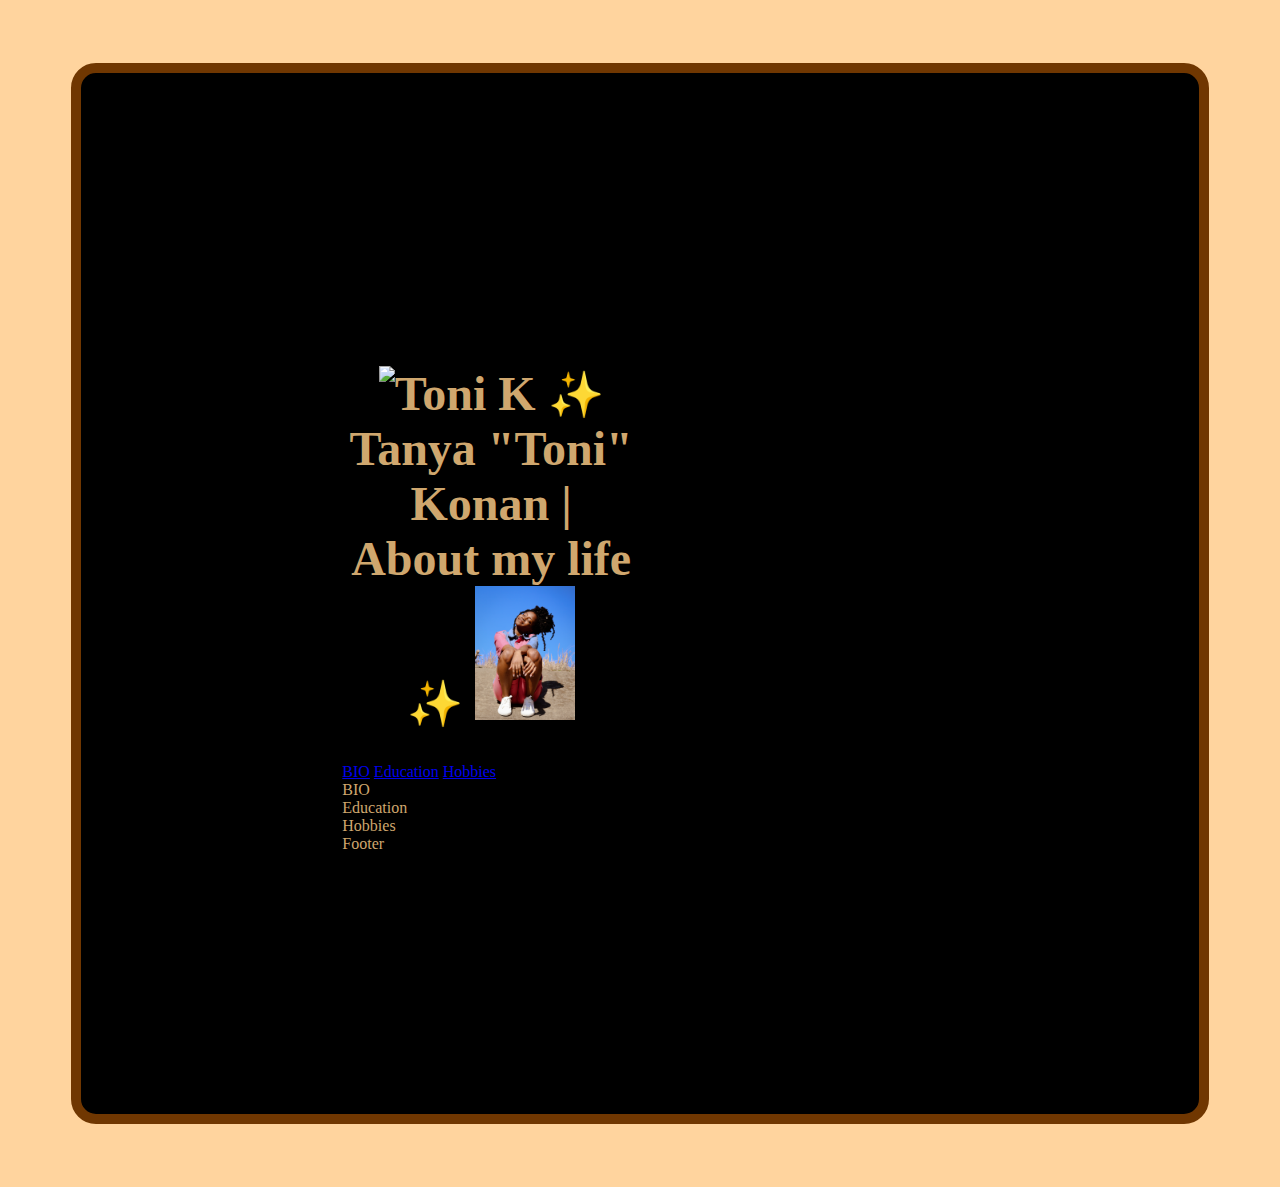
==== w1/index.html @ a030078b "WEEK 1 WORK" ====
<!DOCTYPE html>
<html lang="en">
<head>
    <meta charset="UTF-8">
    <meta name="viewport" content="width=device-width, initial-scale=1.0">

    <meta name="author" content="Tanya Konan">
    <meta name="description" content="Week 1 HW">
    <title>Week 1 | BIO Page</title>

    <style>

        body{

            background-color: rgb(255, 212, 158);

        }

        #wrapper{

            border:  10px solid rgb(112, 55, 1) ;
            background-color: black;
            background-image: url(images/IMG_6279.jpeg);
            background-size: 1262px;

            color: rgb(207, 167, 110) ;
            margin: 5%;
            padding: 10%;
            border-radius: 25px;

        }

       #wrapper-bg{

            border: 5px solid rgba(0, 0, 0, 0.666);
            background-color: rgba(0, 0, 0, 0.666);
            margin: 5%;
            padding: 10%;

        }

        .hide{

            display: none

        }

        span{

            font-size: 45px;

        }

        #header{

            font-size: 24px;
            text-align: center;
            margin-right: 50%;
            
        }

        h1 img{
            
            width: 100px;

        }


    </style>

</head>

<body>

    <div id="wrapper">

        <div id="wrapper-bg">

            <div id="header">

                <h1>
        
                    <img id="img-1" src="images/IMG_6279.jpeg" alt="Toni K">
        
                    <span>&#10024;</span>
        
                    Tanya "Toni" Konan | About my life
        
                    <span>&#10024;</span>
        
                    <img id="img-2" src="images/IMG_6282.jpeg" alt="2nd Toni K ">

                </h1>

            </div><!--#header-->

            <div id="nav">

                <a href="#">BIO</a>
                <a href="#">Education</a>
                <a href="#">Hobbies</a>

            </div>

            <div id="main">

                <div id="bio">BIO</div>
                <div id="education">Education</div>
                <div id="hobbies">Hobbies</div>

            </div>

            <div id="footer">Footer</div>

            <!--End of Main-->

            <script>

                var a = Array.from(document.querySelectorALL(`a`));
        
                for (let i=0; i<a.length; i++)
                {
        
                    a[i].addEventListener(`click`, hide)
        
                }
                //a[1].addEventListener(`click`, hide)
                //a[2].addEventListener(`click`, hide)
        
                function hide(e)
                {
        
                    e.preventDefault();
        
                    var div = document.querySelectorAll(`#main div`)
        
                    for(let i=0; i<div.length; i++)
                    {
                        div[i].classList.add(`hide`);
                    }
                
                    div[a.indexOf(e.target)].classList.remove(`hide`);
        
                }
        </script>

        </div><!--#wrapper-->

    </div>
    
  
</body>
</html>
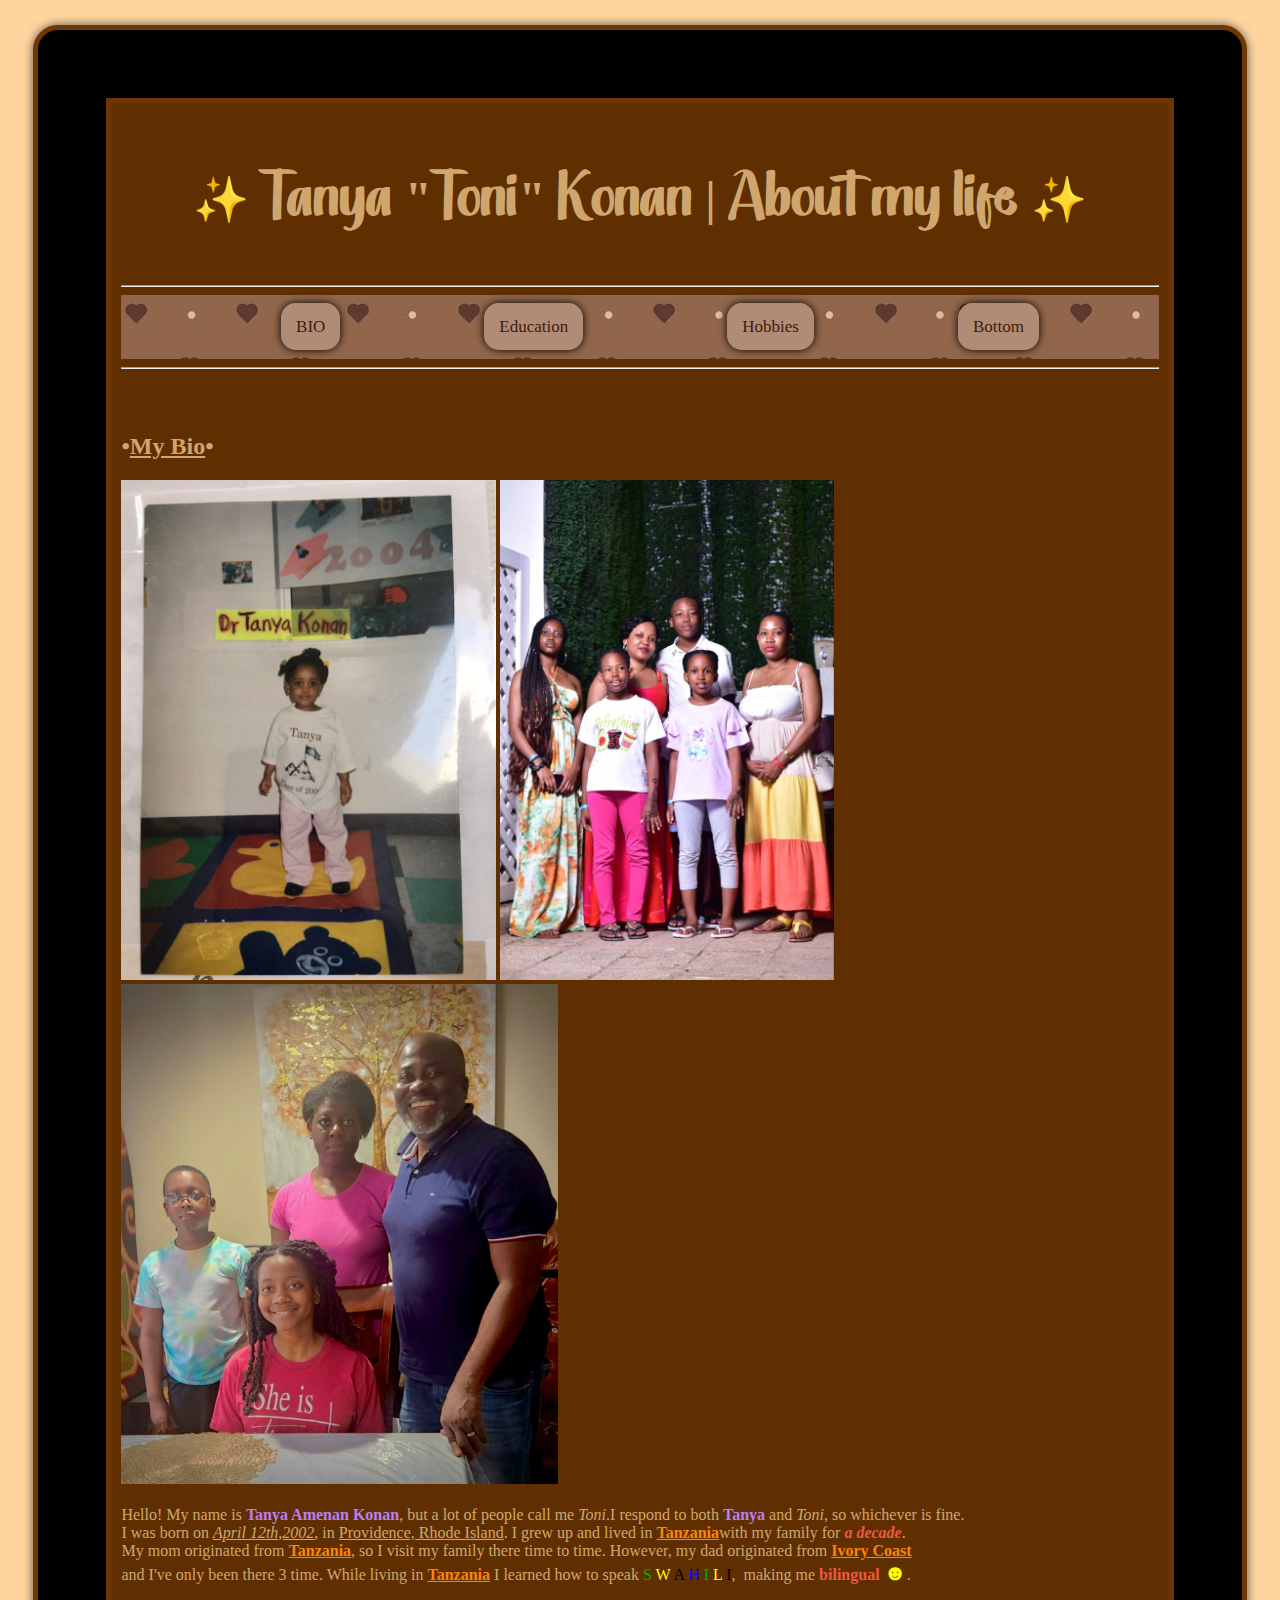
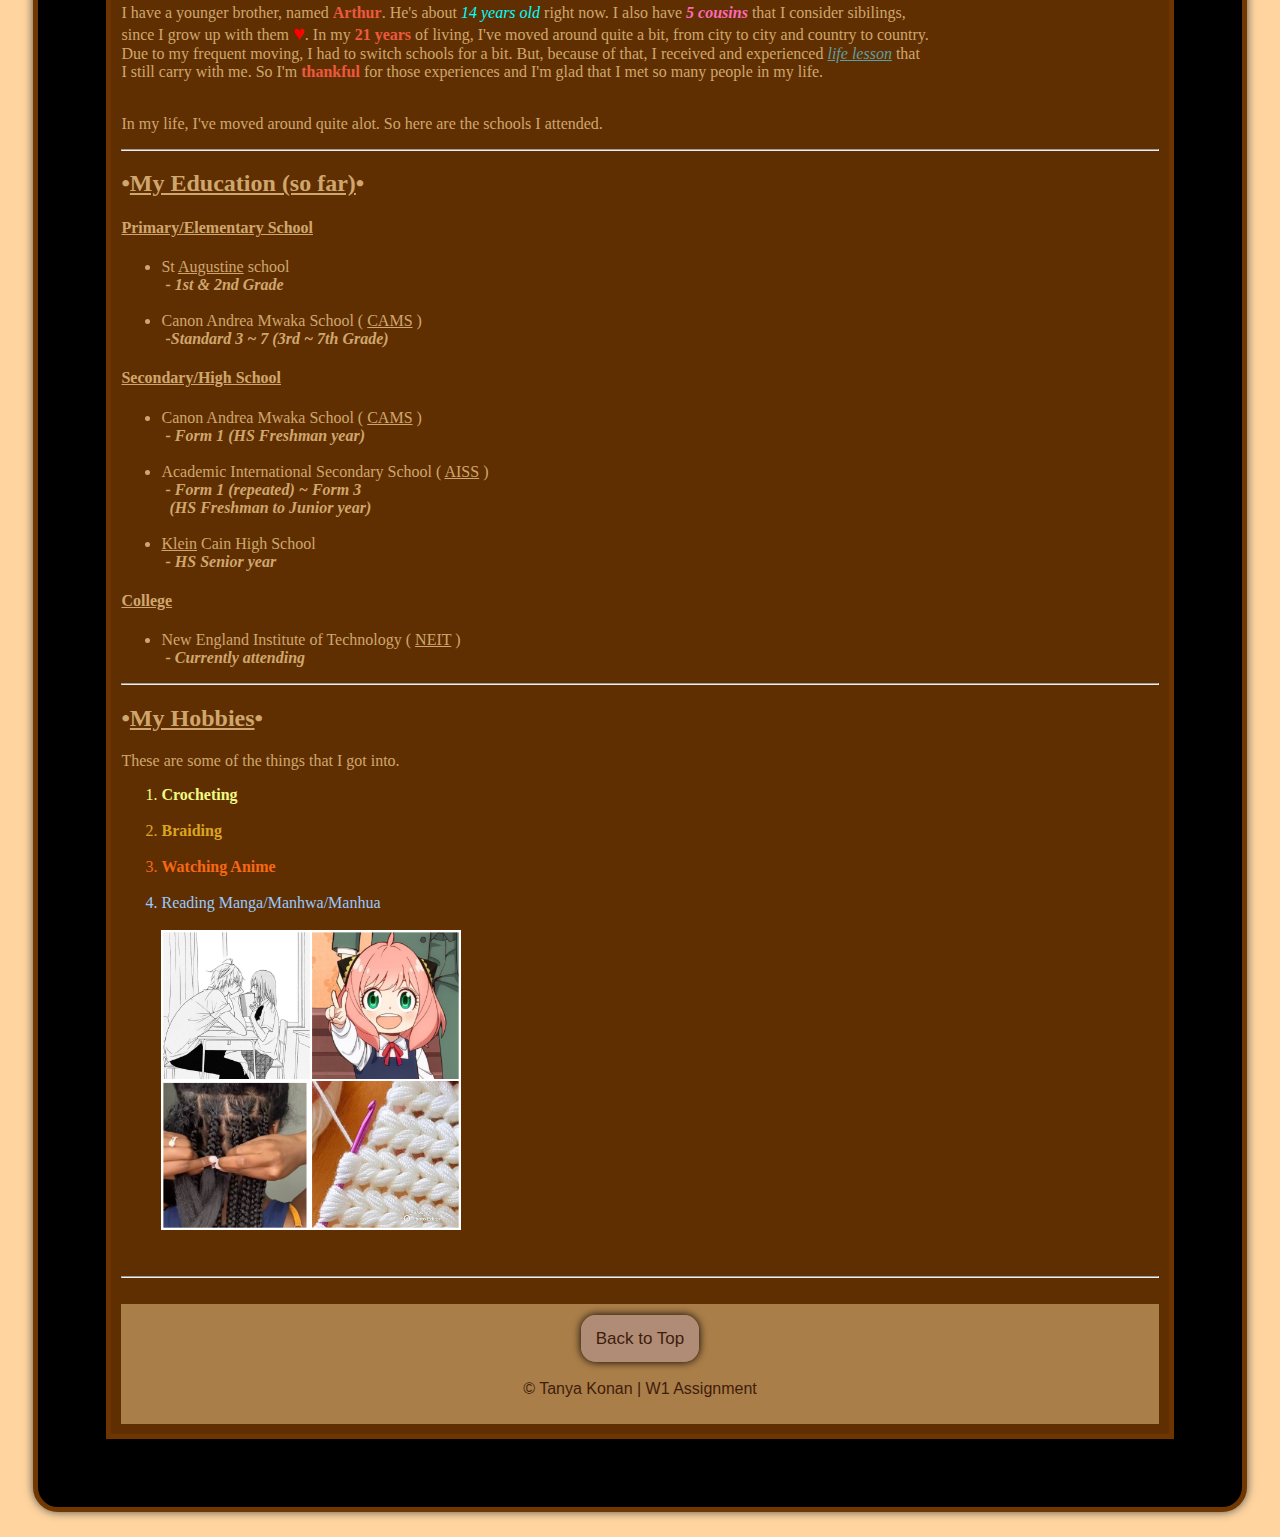
==== commit 4d661dee: "WEEK 1 WORK" ====
--- a/w1/index.html
+++ b/w1/index.html
@@ -10,6 +10,12 @@
 
     <style>
 
+        @font-face {
+
+            font-family: sunshine;
+            src: url(fonts/BetterSunriseDemoRegular.ttf);
+        }
+
         body{
 
             background-color: rgb(255, 212, 158);
@@ -18,26 +24,66 @@
 
         #wrapper{
 
-            border:  10px solid rgb(112, 55, 1) ;
+            border:  5px solid rgb(112, 55, 1) ;
             background-color: black;
             background-image: url(images/IMG_6279.jpeg);
-            background-size: 1262px;
+            background-size: 1343px;
 
             color: rgb(207, 167, 110) ;
-            margin: 5%;
-            padding: 10%;
+            margin: 2%;
+            padding: 5%;
             border-radius: 25px;
+            box-shadow:0 0 10px rgb(81, 81, 81);
 
         }
 
        #wrapper-bg{
 
-            border: 5px solid rgba(0, 0, 0, 0.666);
-            background-color: rgba(0, 0, 0, 0.666);
-            margin: 5%;
-            padding: 10%;
-
-        }
+            border: 5px solid rgba(112, 55, 1, 0.854);
+            background-color: rgba(112, 55, 1, 0.854);
+            margin: 5px;
+            padding: 10px;
+
+        }
+
+        #nav{
+
+            list-style-type: none;
+            padding: 7px;
+            overflow: hidden;
+            background-image: url(images/bg_brown_hearts.jpeg);
+            text-align: center;
+
+        }
+        
+        .link{
+
+            width:100px;
+            height:40px;
+            margin-left:90px;
+
+            margin-right:50px;
+            text-decoration: none;
+            font-size:17px;
+
+            text-align:center;
+            padding: 14px 15px;
+            line-height:50px;
+
+            box-shadow:0 0 8px black;
+            background-color:rgb(176, 140, 119);
+            color:rgb(63, 29, 11);
+            border-radius: 15px;
+
+        }
+
+        .link:hover{
+
+            background-color: rgb(63, 29, 11);
+            color: rgb(176, 140, 119);
+
+        }
+
 
         .hide{
 
@@ -45,7 +91,7 @@
 
         }
 
-        span{
+        h1 span{
 
             font-size: 45px;
 
@@ -55,16 +101,132 @@
 
             font-size: 24px;
             text-align: center;
-            margin-right: 50%;
             
         }
 
-        h1 img{
+        h1{
             
-            width: 100px;
-
-        }
-
+            padding-top: 25px;
+        }
+
+        h1 b{
+
+            font-family: sunshine;
+
+        }
+
+        #bio strong{
+
+            color: rgb(187, 127, 243);
+        }
+
+        #bio b u{
+
+            color:rgb(255, 132, 0);
+
+        }
+
+        #bio b{
+
+            color:rgb(237, 89, 63);
+
+        }
+
+        #bio i{
+
+            color:cyan;
+
+        }
+
+        #bio b i{
+
+            color: hotpink;
+
+        }
+
+        #bio i u{
+
+            color: cadetblue;
+
+        }
+
+        #bio img{
+
+            height: 500px;
+            display: inline-block;
+            margin-left: auto;
+            margin-right: auto;
+            
+
+        }
+
+        #smiles{
+
+            font-size: 22px;
+            color: yellow;
+
+        }
+
+        #heart{
+
+            font-size: 20px;
+            color: red;
+
+        }
+
+        #education a{
+
+            color: rgb(207, 167, 110) ;
+    
+        }
+
+        #education a:hover {
+
+            color: rgb(92, 25, 22);
+            
+        }
+        #hobbies img {
+
+            width: 300px;
+            
+        }
+
+        #footer{
+
+            padding: 10px 15px;
+            background-color: rgba(207, 167, 110, 0.666);
+            text-align: center;
+            font-family: Arial, Helvetica, sans-serif;
+            color:rgb(63, 29, 11);
+
+        }
+        
+        #footer .link{
+
+            width:100px;
+            height:40px;
+            margin-left:17px;
+
+            margin-right:17px;
+            text-decoration: none;
+            font-size:17px;
+
+            text-align:center;
+            padding: 14px 15px;
+            line-height:50px;
+
+            box-shadow:0 0 8px black;
+            background-color:rgb(176, 140, 119);
+            color:rgb(63, 29, 11);
+
+        }
+        
+        #footer .link:hover{
+
+            background-color: rgb(63, 29, 11);
+            color: rgb(176, 140, 119);
+
+        }
 
     </style>
 
@@ -72,81 +234,341 @@
 
 <body>
 
+    <!--WRAPPER-->
     <div id="wrapper">
 
+        <!--BACKGROUND WRAPPER-->
         <div id="wrapper-bg">
 
+            <!--HEADER-->
             <div id="header">
 
                 <h1>
         
-                    <img id="img-1" src="images/IMG_6279.jpeg" alt="Toni K">
-        
                     <span>&#10024;</span>
         
-                    Tanya "Toni" Konan | About my life
+                    <b>Tanya</b> "<b>Toni</b>" <b>Konan</b> | <b>About my life</b>
         
                     <span>&#10024;</span>
-        
-                    <img id="img-2" src="images/IMG_6282.jpeg" alt="2nd Toni K ">
 
                 </h1>
 
             </div><!--#header-->
 
+            <br>
+            <hr>
+
+            <!--NAVIGATION-->
             <div id="nav">
 
-                <a href="#">BIO</a>
-                <a href="#">Education</a>
-                <a href="#">Hobbies</a>
-
-            </div>
-
+                <a href="#bio" class="link">BIO</a>
+
+                <a href="#education" class="link">Education</a>
+
+                <a href="#hobbies" class="link">Hobbies</a>
+
+                <a href="#footer" class="link">Bottom</a>
+
+            </div><!--#nav-->
+
+            <hr>
+            <br>
+            <br>
+
+            <!--MAIN CONTENT-->
             <div id="main">
 
-                <div id="bio">BIO</div>
-                <div id="education">Education</div>
-                <div id="hobbies">Hobbies</div>
-
-            </div>
-
-            <div id="footer">Footer</div>
+                <div id="bio">
+
+                    <h2>
+
+                        &bull;<u>My Bio</u>&bull;
+    
+                    </h2>
+    
+                    <p>
+                        <img src="images/KFKV5574.JPG" alt="Young Toni">
+    
+                        <img src="images/888ab0a1-2619-485f-b972-502a9df823c5.JPG" alt="TZ fam">
+    
+                        <img src="images/IMG_1CBF46FC07BD-1.jpeg" alt="Ivory fam">
+
+                        <br>
+                        <br>
+
+                        Hello! My name is 
+                        <strong>Tanya Amenan Konan</strong>, but a lot of people call me 
+                        <em>Toni</em>.I respond to both <strong>Tanya</strong> and <em>Toni</em>, so whichever is fine.
+    
+                        <br>
+    
+                        I was born on <u><em>April 12th,2002</em></u>, in 
+                        <u>Providence, Rhode Island</u>.
+                        I grew up and lived in 
+                        <b><u>Tanzania</u></b>with my family for
+                        <i><b>a decade</b></i>. 
+                        
+                        <br>
+    
+                        My mom originated from
+                        <b><u>Tanzania</u></b>, 
+                        so I visit my family there time to time.
+                        However, my dad originated from 
+                        <b><u>Ivory Coast</u></b>
+                        <br>
+                        and I've only been there 3 time. While living in 
+                        <b><u>Tanzania</u></b>
+                        I learned how to speak
+                        <span style="color: rgb(0, 173, 0);">S</span>
+                        <span style="color: yellow;">W</span>
+                        <span style="color: black;">A</span>
+                        <span style="color: blue;">H</span>
+                        <span style="color: rgb(0, 173, 0);">I</span>
+                        <span style="color: yellow">L</span>
+                        <span style="color: black">I</span>,
+                        &nbsp;making me <b>bilingual</b>
+                        <span id="smiles">&#9787;</span>.
+    
+                        <br>
+                        <br>
+    
+                        I have a younger brother, named <b>Arthur</b>.
+                        He's about <i>14 years old</i> right now. I also have
+                        <b><i>5 cousins</i></b> that I consider sibilings, 
+                        <br>
+                        since I grow up with them <span id="heart">&hearts;</span>. In my 
+                        <b> 21 years</b> of living, I've moved
+                        around quite a bit, from city to city and country to country.
+                        
+                        <br>
+                        
+                        Due to my frequent moving, I had to switch schools for a bit. But, because of
+                        that, I received and experienced <i><u>life lesson</u></i>
+                        that
+                        <br>
+                        I still carry with me. So I'm <b>thankful</b> 
+                        for those experiences and I'm glad that I met so many people in my life. 
+    
+                        <br>
+                        <br>
+                        
+                    </p>
+    
+                    <p>In my life, I've moved around quite alot. So here are the schools I attended.</p> 
+    
+                </div>
+
+                <hr>
+
+                <div id="education">
+
+
+                    <h2>
+
+                        &bull;<u>My Education (so far)</u>&bull;
+
+                    </h2>
+
+                    <!--Added links to schools-->
+
+                    <h4>
+
+                        <u>Primary/Elementary School</u>
+
+                    </h4>
+
+                    <ul>
+
+                        <li>
+
+                            St 
+                            <a href="https://www.staugustinesri.com/" target="_blank">Augustine</a>
+                            school
+
+                            <br>
+
+                            &nbsp;<i><b>- 1st & 2nd Grade</b></i>
+
+                        </li>
+
+                        <br>
+
+                        <li>
+
+                            Canon Andrea Mwaka School 
+                            (
+                            <a href="https://dodomacams.org/" target="_blank">CAMS</a>
+                            )
+
+                            <br>
+
+                            &nbsp;<i><b>-Standard 3 ~ 7 (3rd ~ 7th Grade)</b></i>
+
+                        </li>
+
+                    </ul>
+
+                    <h4>
+
+                        <u>Secondary/High School</u>
+
+                    </h4>
+
+                    <ul>
+
+                        <li>
+
+                            Canon Andrea Mwaka School 
+                            (
+                            <a href="https://dodomacams.org/" target="_blank">CAMS</a>
+                            )
+
+                            <br>
+
+                            &nbsp;<i><b>- Form 1 (HS Freshman year)</b></i>
+
+                        </li>
+
+                        <br>
+
+                        <li>
+
+                            Academic International Secondary School 
+                            (
+                            <a href="https://www.daracademic.com/secondary-school/" target="_blank">AISS</a>
+                            )
+
+                            <br>
+
+                            &nbsp;<i><b>- Form 1 (repeated) ~ Form 3
+
+                            <br>
+
+                            &nbsp;&nbsp;(HS Freshman to Junior year)</b></i>
+
+                        </li>
+
+                        <br>
+
+                        <li>
+
+                            <a href="https://kleincain.kleinisd.net/" target="_blank">Klein</a>
+                            Cain High School
+
+                            <br>
+
+                            &nbsp;<i><b>- HS Senior year</b></i>
+
+                        </li>
+
+                    </ul>
+
+                    <h4>
+
+                        <u>College</u>
+
+                    </h4>
+
+                    <ul>
+
+                        <li>
+
+                            New England Institute of Technology 
+                            (
+                            <a href="https://www.neit.edu/" target="_blank">NEIT</a>
+                            )
+
+                            <br>
+
+                            &nbsp;<i><b>- Currently attending</b></i>
+
+                        </li>
+
+                    </ul>
+
+                </div>
+
+                <hr>
+
+                <div id="hobbies">
+                    
+                    <h2>
+
+                        &bull;<u>My Hobbies</u>&bull;
+    
+                    </h2>
+    
+                    <p>These are some of the things that I got into.</p>
+    
+                    <ol>
+    
+                        <li style="color: rgb(239, 249, 131);"><b>Crocheting</b></li>
+    
+                        <br>
+    
+                        <li style="color: rgb(218,165,32);"><b>Braiding</b></li>
+    
+                        <br>
+    
+                        <li style="color: rgb(247, 104, 22);"><b>Watching Anime</b></li>
+    
+                        <br>
+    
+                        <li style="color: rgb(151, 203, 255);">Reading Manga/Manhwa/Manhua</li>
+
+                        <br>
+
+                        <img src="images/IMG_5138.JPG" alt="hobbies">
+    
+                    </ol>
+
+                </div>
+
+            </div><!--#main-->
+
+            <br>
+            <hr>
+            <br>
+
+            <!--FOOTER-->
+            <div id="footer">
+                
+                <a href="#header" class="link" title="Back to Top"> Back to Top </a>
+
+                <p>&copy; Tanya Konan | W1 Assignment </p>
+
+            </div><!--#footer-->
 
             <!--End of Main-->
 
             <script>
-
-                var a = Array.from(document.querySelectorALL(`a`));
-        
-                for (let i=0; i<a.length; i++)
+       
+                var a = Array.from(document.querySelectorAll(`a`));
+        
+                for(let i=0; i<a.length; i++)
                 {
-        
                     a[i].addEventListener(`click`, hide)
-        
                 }
-                //a[1].addEventListener(`click`, hide)
-                //a[2].addEventListener(`click`, hide)
-        
+               
                 function hide(e)
                 {
-        
                     e.preventDefault();
         
                     var div = document.querySelectorAll(`#main div`)
-        
+                   
                     for(let i=0; i<div.length; i++)
                     {
                         div[i].classList.add(`hide`);
                     }
-                
+                   
                     div[a.indexOf(e.target)].classList.remove(`hide`);
-        
                 }
-        </script>
-
-        </div><!--#wrapper-->
-
-    </div>
+
+            </script>
+
+        </div><!--#wrapper-bg-->
+
+    </div><!--#wrapper-->
     
   
 </body>
